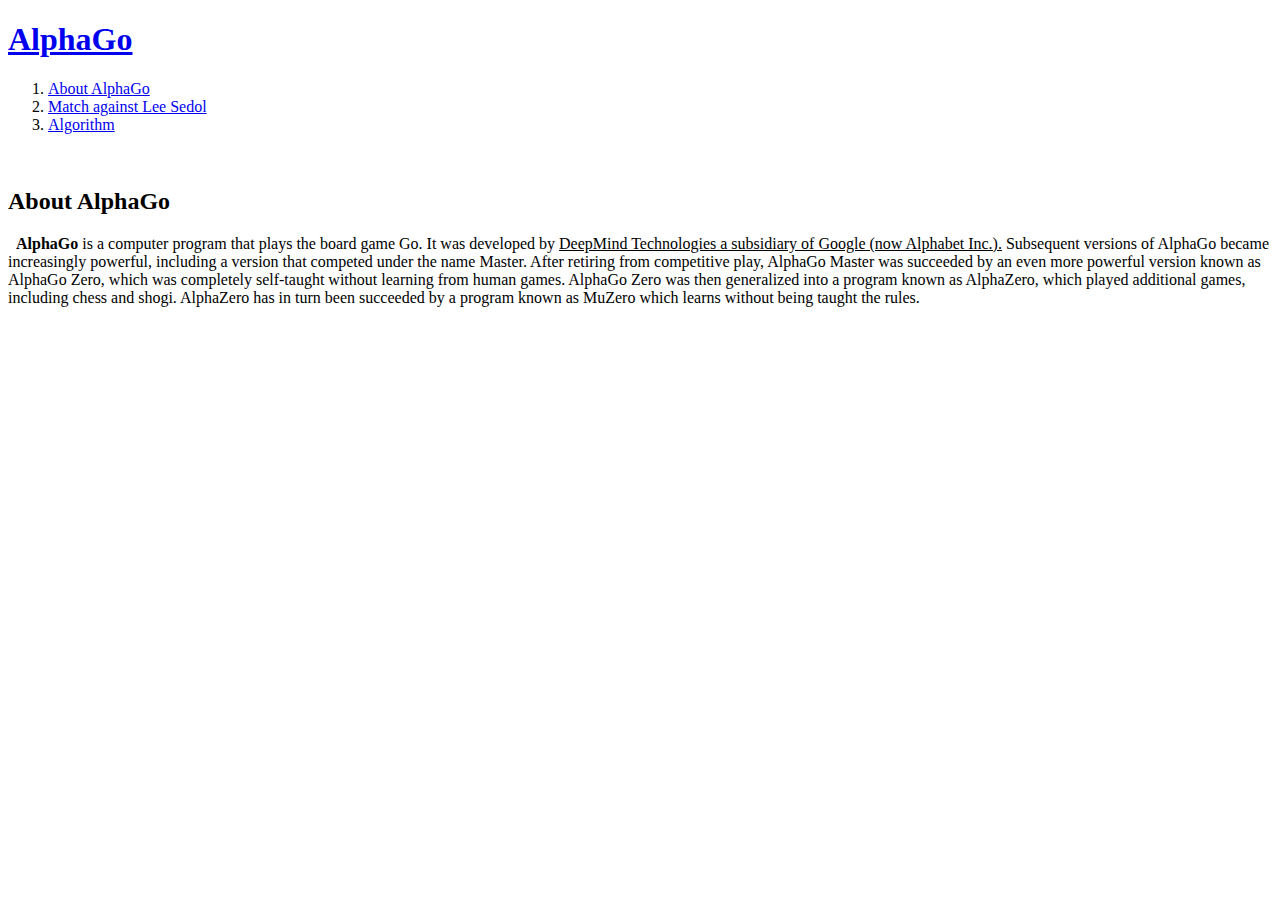
==== html alphago/alphago_1.html @ 17e522a0 "104" ====
<!doctype html>
<html>
<head>
  <title>WEB1 - html_AlphaGo</title>
  <meta charset="utf-8">
</head>
<body>
  <h1><a href="index.html">AlphaGo</a></h1>
  <ol>
    <li><a href="1.html">About AlphaGo</a></li>
    <li><a href="2.html">Match against Lee Sedol</a></li>
    <li><a href="3.html">Algorithm</a></li>
  </ol>
  <br>
  <h2>About AlphaGo</h2>
  <p>&nbsp;&nbsp;<b>AlphaGo</b> is a computer program that plays the board game Go.
  It was developed by <u>DeepMind Technologies a subsidiary of Google (now Alphabet Inc.).</u>
  Subsequent versions of AlphaGo became increasingly powerful, including a version that competed under the name Master.
  After retiring from competitive play, AlphaGo Master was succeeded by an even more powerful version known as AlphaGo Zero, which was completely self-taught without learning from human games. AlphaGo Zero was then generalized into a program known as AlphaZero, which played additional games, including chess and shogi. AlphaZero has in turn been succeeded by a program known as MuZero which learns without being taught the rules.</p>
</body>
</html>
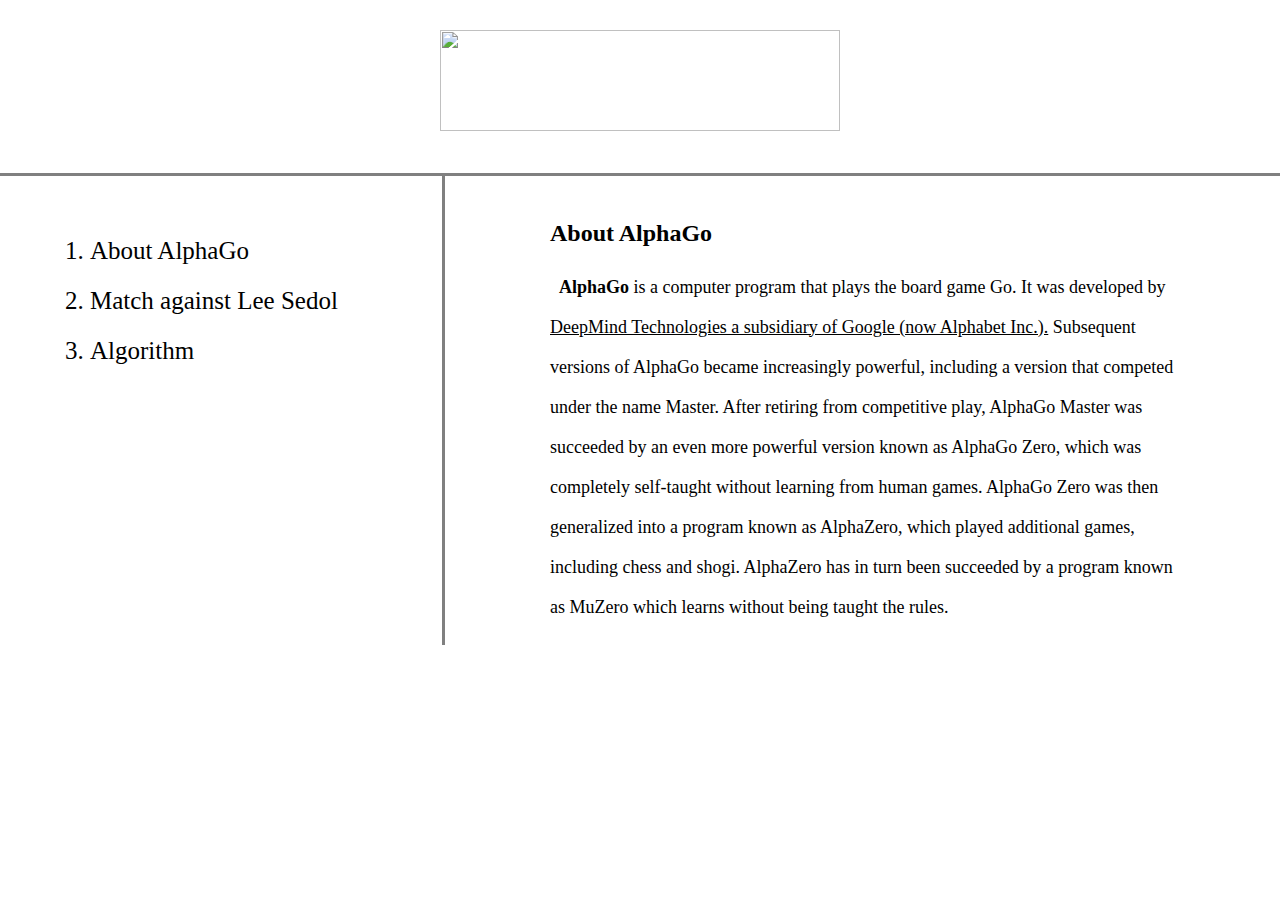
==== commit 0d274598: "1007" ====
--- a/html alphago/alphago_1.html
+++ b/html alphago/alphago_1.html
@@ -3,19 +3,63 @@
 <head>
   <title>WEB1 - html_AlphaGo</title>
   <meta charset="utf-8">
+  <style>
+    body{
+      margin:0;
+    }
+    a {
+      color:black;
+      text-decoration: none;
+    }
+    h1 {
+      font-size: 50px;
+      text-align: center;
+      border-bottom: 3px solid gray;
+      margin:0;
+      padding: 30px;
+    }
+    ol{
+      padding-left: 90px;
+      padding-right: 2px;
+      padding-top: 50px;
+      border-right: 3px solid gray;
+      width:350px;
+      margin: 0;
+      line-height:50px;
+    }
+    li {
+      font-size: 25px;
+    }
+    #grid{
+      display: grid;
+      grid-template-columns: 550px 1fr;
+    }
+    p {
+      line-height:40px;
+      padding-right: 90px;
+      font-size: 18px
+    }
+  </style>
 </head>
 <body>
-  <h1><a href="index.html">AlphaGo</a></h1>
-  <ol>
-    <li><a href="1.html">About AlphaGo</a></li>
-    <li><a href="2.html">Match against Lee Sedol</a></li>
-    <li><a href="3.html">Algorithm</a></li>
-  </ol>
-  <br>
-  <h2>About AlphaGo</h2>
-  <p>&nbsp;&nbsp;<b>AlphaGo</b> is a computer program that plays the board game Go.
-  It was developed by <u>DeepMind Technologies a subsidiary of Google (now Alphabet Inc.).</u>
-  Subsequent versions of AlphaGo became increasingly powerful, including a version that competed under the name Master.
-  After retiring from competitive play, AlphaGo Master was succeeded by an even more powerful version known as AlphaGo Zero, which was completely self-taught without learning from human games. AlphaGo Zero was then generalized into a program known as AlphaZero, which played additional games, including chess and shogi. AlphaZero has in turn been succeeded by a program known as MuZero which learns without being taught the rules.</p>
+  <h1><a href="alphago_index.html"><img src='https://upload.wikimedia.org/wikipedia/commons/thumb/0/0b/Alphago_logo_Reversed.svg/1024px-Alphago_logo_Reversed.svg.png' height="100.6" width="400"></a></h1>
+  <div id="grid">
+    <ol>
+      <li><a href="alphago_1.html">About AlphaGo</a></li>
+      <li><a href="alphago_2.html">Match against Lee Sedol</a></li>
+      <li><a href="alphago_3.html">Algorithm</a></li>
+    </ol>
+    <div>
+      <br>
+      <h2 style="margin-top: 26px;">About AlphaGo</h2>
+      <p>
+        &nbsp;&nbsp;<b>AlphaGo</b> is a computer program that plays the board game Go. It was developed by <u>DeepMind Technologies a subsidiary of Google
+        (now Alphabet Inc.).</u> Subsequent versions of AlphaGo became increasingly powerful, including a version that competed under the name Master.
+        After retiring from competitive play, AlphaGo Master was succeeded by an even more powerful version known as AlphaGo Zero, which was completely self-taught
+        without learning from human games. AlphaGo Zero was then generalized into a program known as AlphaZero, which played additional games, including chess and shogi.
+        AlphaZero has in turn been succeeded by a program known as MuZero which learns without being taught the rules.
+      </p>
+    </div>
+  </div>
 </body>
 </html>
